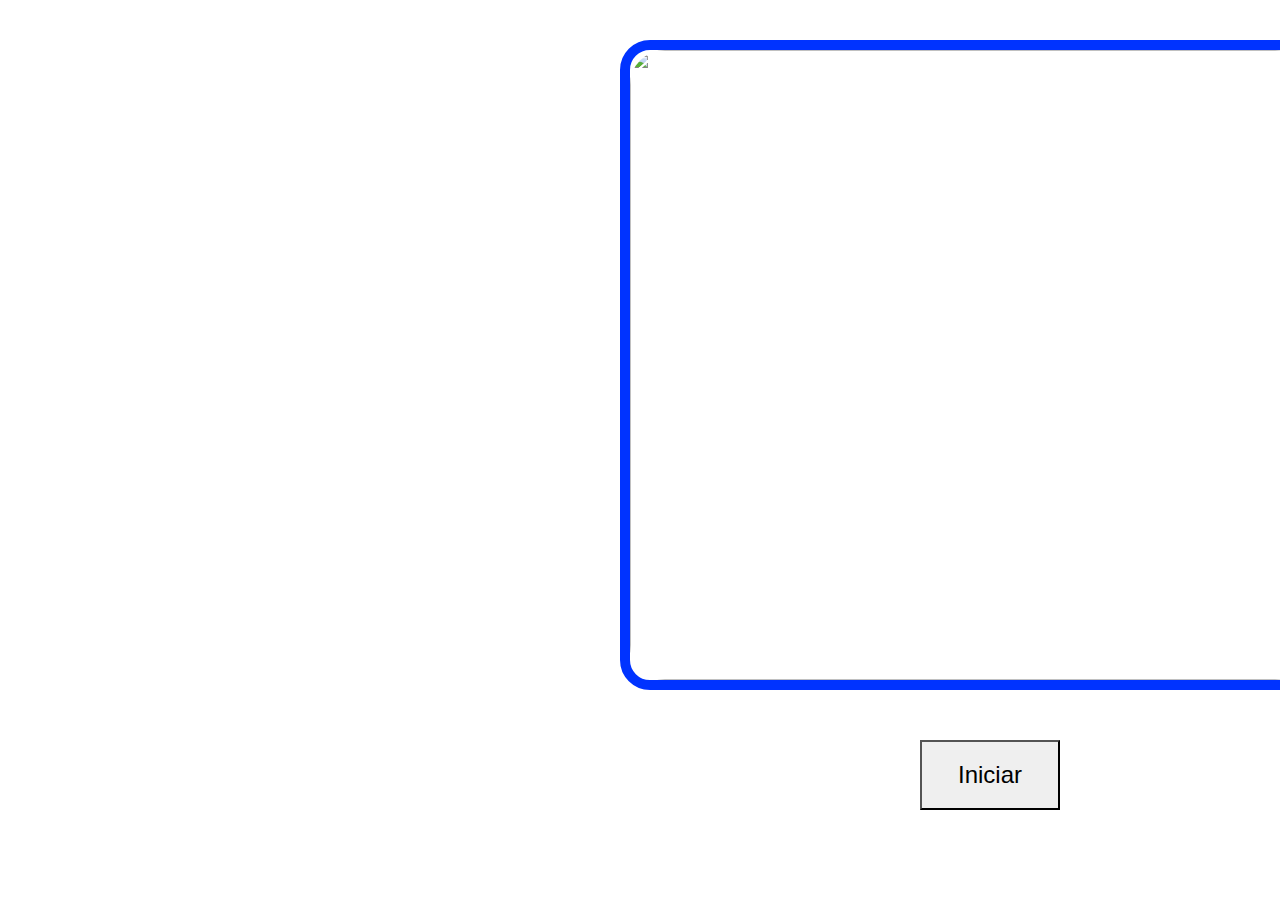
==== html/index.html @ b8e7e22b "feat(): create html file" ====
<!doctype html>
<html lang="en">

<head>
    <!-- Required meta tags -->
    <meta charset="utf-8">
    <meta name="viewport" content="width=device-width, initial-scale=1, shrink-to-fit=no">

    <!-- Bootstrap CSS -->
    <link rel="stylesheet" href="https://stackpath.bootstrapcdn.com/bootstrap/4.3.1/css/bootstrap.min.css"
        integrity="sha384-ggOyR0iXCbMQv3Xipma34MD+dH/1fQ784/j6cY/iJTQUOhcWr7x9JvoRxT2MZw1T" crossorigin="anonymous">
    <link rel="stylesheet" href="../css/index.css">
    <title>Hello, world!</title>
</head>

<body>
    <div id="present">
        <img src="../img/Sintítulo.png">
    </div>
    <button>Iniciar</button>


</body>

</html>
---- css/index.css ----
#present{
    width: 700px;
    height: 650px;
    margin-left: 620px;
    border: 10px solid #03F;
    border-radius: 30px;
    margin-top: 40px;
    }
    
img {
    width: 100%;
    height: 100%;
    border-radius: 35px;
    }

button {
    margin-left: 920px;
    margin-top: 50px;
    width: 140px;
    height: 70px;
    font-size: 24px;

    }
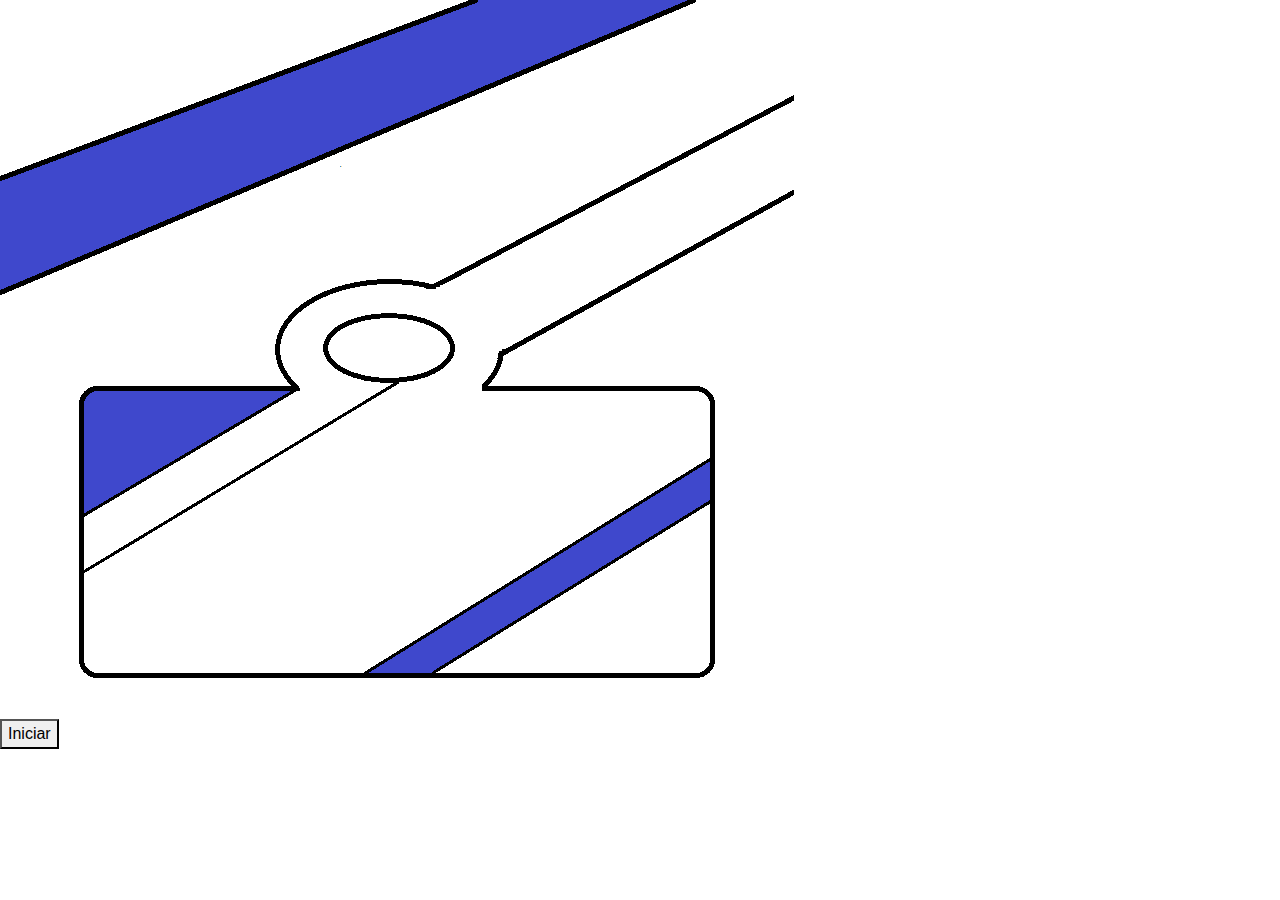
==== commit 5a2d1a26: "chore(): modified index.html" ====
--- a/html/index.html
+++ b/html/index.html
@@ -9,13 +9,13 @@
     <!-- Bootstrap CSS -->
     <link rel="stylesheet" href="https://stackpath.bootstrapcdn.com/bootstrap/4.3.1/css/bootstrap.min.css"
         integrity="sha384-ggOyR0iXCbMQv3Xipma34MD+dH/1fQ784/j6cY/iJTQUOhcWr7x9JvoRxT2MZw1T" crossorigin="anonymous">
-    <link rel="stylesheet" href="../css/index.css">
+    <link rel="stylesheet" href="../css/login.css">
     <title>Hello, world!</title>
 </head>
 
 <body>
     <div id="present">
-        <img src="../img/Sintítulo.png">
+        <img src="../img/init.png">
     </div>
     <button>Iniciar</button>
 
--- a/css/login.css
+++ b/css/login.css
@@ -0,0 +1,32 @@
+/*Contenedor padre*/
+.container {
+
+    margin-top: 80px;
+    width: 45% !important;
+}
+
+/*Contenedor login.html*/
+.container.entry h1{
+
+    font-size: 2em;
+}
+
+.container.entry img{
+
+    width: 300px;
+    height: 300px;
+}
+
+/*Contenedor working.html*/
+.container.working img{
+
+    width: 300px;
+    height: 300px;
+}
+
+.container.working h3{
+
+    color: green;
+    
+}
+
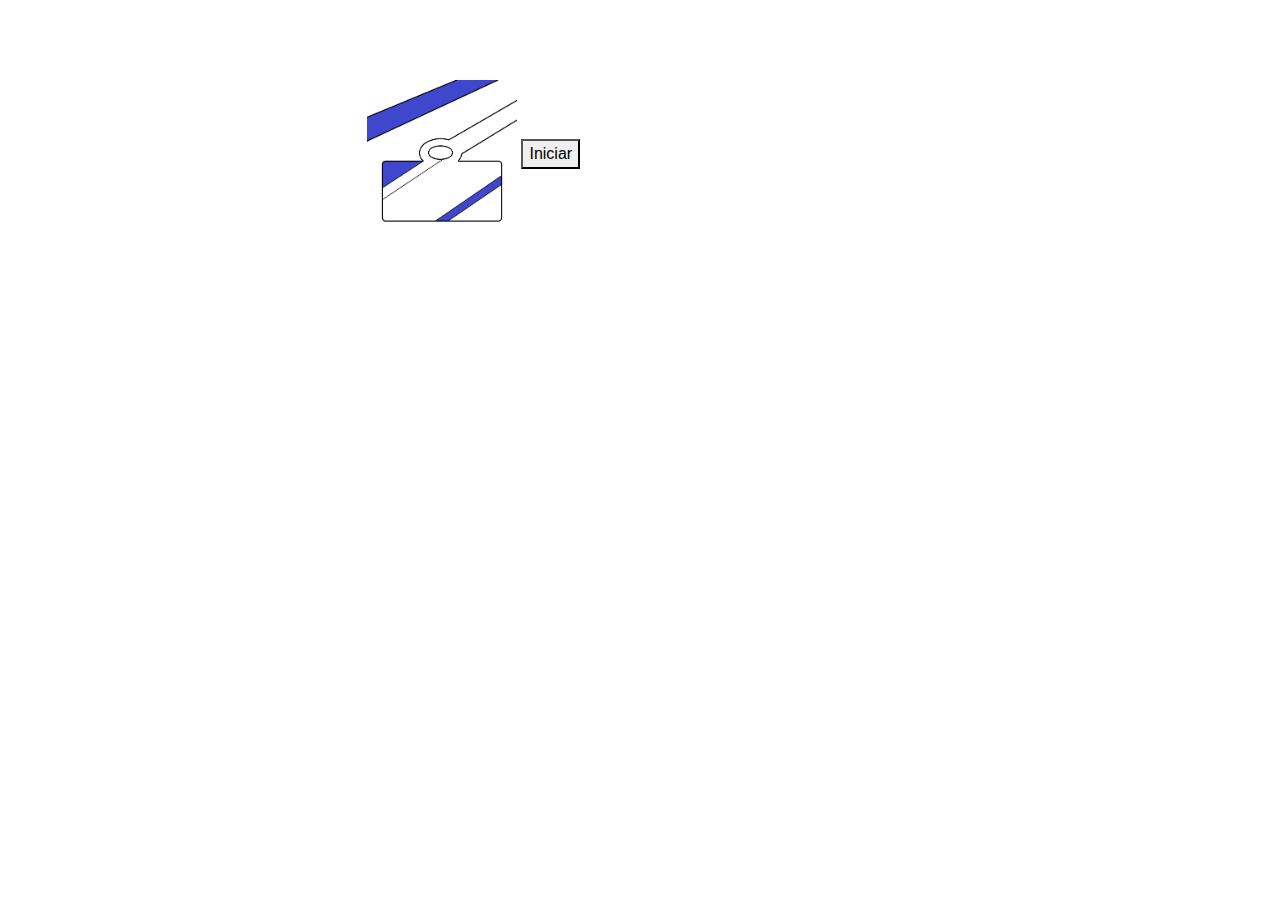
==== commit 4d8bb08b: "chore(): add function in button" ====
--- a/html/index.html
+++ b/html/index.html
@@ -7,19 +7,18 @@
     <meta name="viewport" content="width=device-width, initial-scale=1, shrink-to-fit=no">
 
     <!-- Bootstrap CSS -->
-    <link rel="stylesheet" href="https://stackpath.bootstrapcdn.com/bootstrap/4.3.1/css/bootstrap.min.css"
-        integrity="sha384-ggOyR0iXCbMQv3Xipma34MD+dH/1fQ784/j6cY/iJTQUOhcWr7x9JvoRxT2MZw1T" crossorigin="anonymous">
+    <link rel="stylesheet" href="https://stackpath.bootstrapcdn.com/bootstrap/4.3.1/css/bootstrap.min.css" integrity="sha384-ggOyR0iXCbMQv3Xipma34MD+dH/1fQ784/j6cY/iJTQUOhcWr7x9JvoRxT2MZw1T" crossorigin="anonymous">
     <link rel="stylesheet" href="../css/login.css">
-    <title>Hello, world!</title>
+    <title>Pagina inicio</title>
 </head>
 
 <body>
-    <div id="present">
+    <div class="container">
         <img src="../img/init.png">
+        <button id="idBtnIniciar" onclick="iniciarApp();">Iniciar</button>
     </div>
-    <button>Iniciar</button>
 
-
+    <script src="../js/app.js"></script>
 </body>
 
 </html>--- a/css/login.css
+++ b/css/login.css
@@ -1,32 +1,36 @@
 /*Contenedor padre*/
+
 .container {
-
     margin-top: 80px;
     width: 45% !important;
 }
 
-/*Contenedor login.html*/
-.container.entry h1{
-
-    font-size: 2em;
+.container img {
+    width: 150px;
+    height: 150px;
 }
 
-.container.entry img{
 
+/*Contenedor login.html*/
+
+.container.entry h1 {
+    font-size: 2em;
+    font-weight: bold;
+}
+
+.container.entry img {
     width: 300px;
     height: 300px;
 }
 
+
 /*Contenedor working.html*/
-.container.working img{
 
+.container.working img {
     width: 300px;
     height: 300px;
 }
 
-.container.working h3{
-
+.container.working h3 {
     color: green;
-    
-}
-
+}